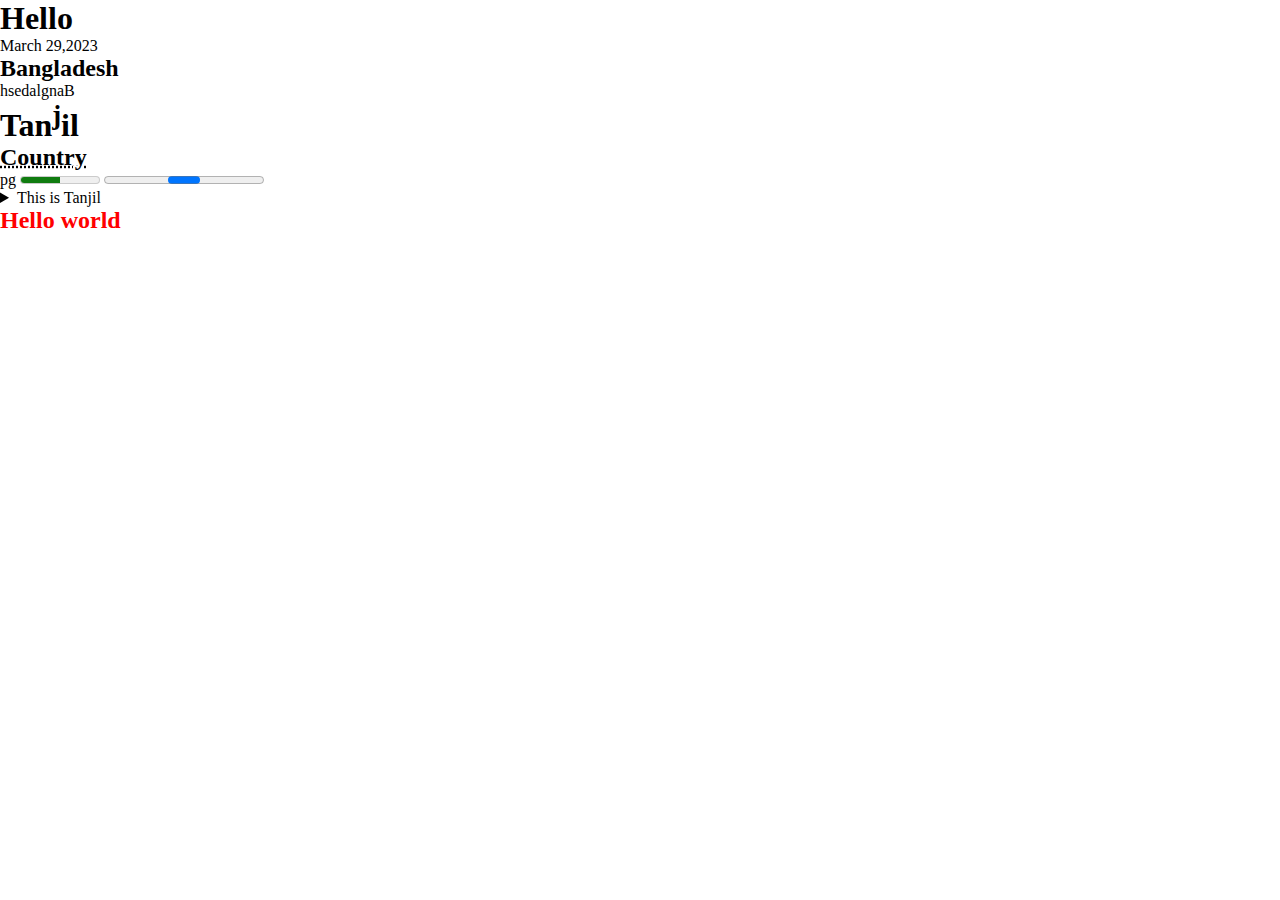
==== test.html @ 999220fe "added practice part" ====
<!DOCTYPE html>
<html lang="en">
<head>
    <meta charset="UTF-8">
    <meta name="viewport" content="width=device-width, initial-scale=1.0">
    <title>Document</title>
    <link rel="stylesheet" href="test.css">
</head>
<body>
    <h1>Hello</h1>
    <time datetime="2020,6,15">March 29,2023</time>
    <h2>Bangladesh</h2>
    <bdo dir="rtl">Bangladesh</bdo>

    <h1>Tan<sup>j</sup>il</h1>

    <h2><abbr title="this is Bangladesh">Country</abbr></h2>
    <label for="disk">pg</label>

    <meter id="disk" value="0.5">

    </meter>
    <progress id="">

    </progress>

    <details>
        <summary>This is Tanjil</summary>
        <p>Lorem ipsum dolor sit, amet consectetur adipisicing elit. Sed dolores quisquam explicabo?</p>
    </details>

    <h2 class="test">Hello world</h2>
</body>
</html>
---- test.css ----
*{
    margin: 0px;
    padding: 0px;
}
.test{
    color: red;
    cursor: url("smiling-face-emoji_6735-648.webp"),auto;
    /* cursor: pointer; */
}
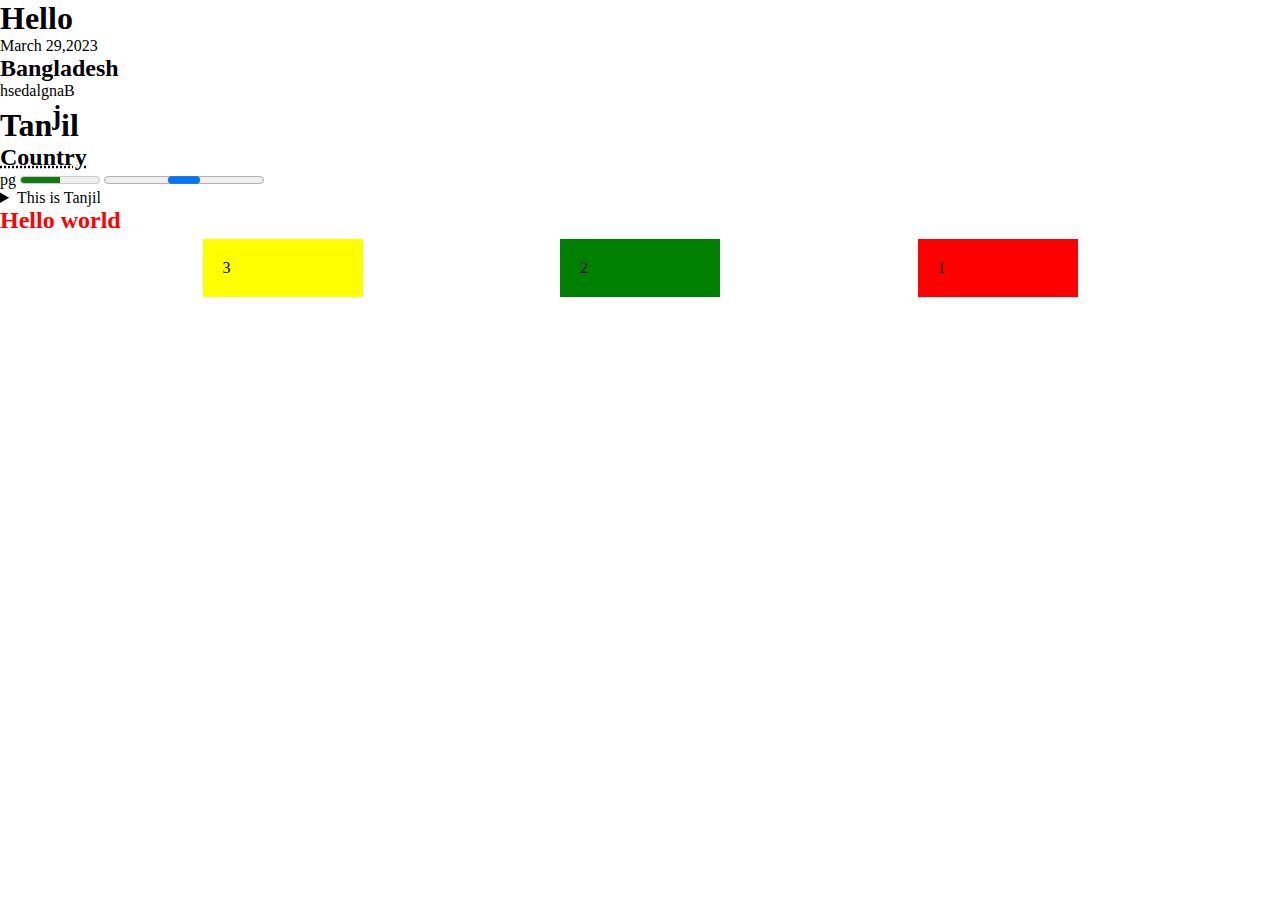
==== commit 2fc049f2: "added more practice" ====
--- a/test.html
+++ b/test.html
@@ -30,5 +30,12 @@
     </details>
 
     <h2 class="test">Hello world</h2>
+
+<div class="container">
+     <div class="box">1</div>
+     <div class="box2">2</div>
+     <div class="box3">3</div>
+</div>
+
 </body>
 </html>--- a/test.css
+++ b/test.css
@@ -6,4 +6,30 @@
     color: red;
     cursor: url("smiling-face-emoji_6735-648.webp"),auto;
     /* cursor: pointer; */
+}
+.container{
+    margin: 5px;
+    display: flex;
+    /* justify-content: center; */
+    /* justify-content: space-between; */
+    /* justify-content: space-around; */
+    justify-content: space-evenly;
+    align-items: center;
+    flex-direction: row-reverse;
+}
+.box{
+    padding: 20px;
+    background-color: red;
+    width: 120px;
+    
+}
+.box2{
+    background-color: green;
+    padding: 20px;
+    width: 120px;
+}
+.box3{
+    background-color: yellow;
+    padding: 20px;
+    width: 120px;
 }